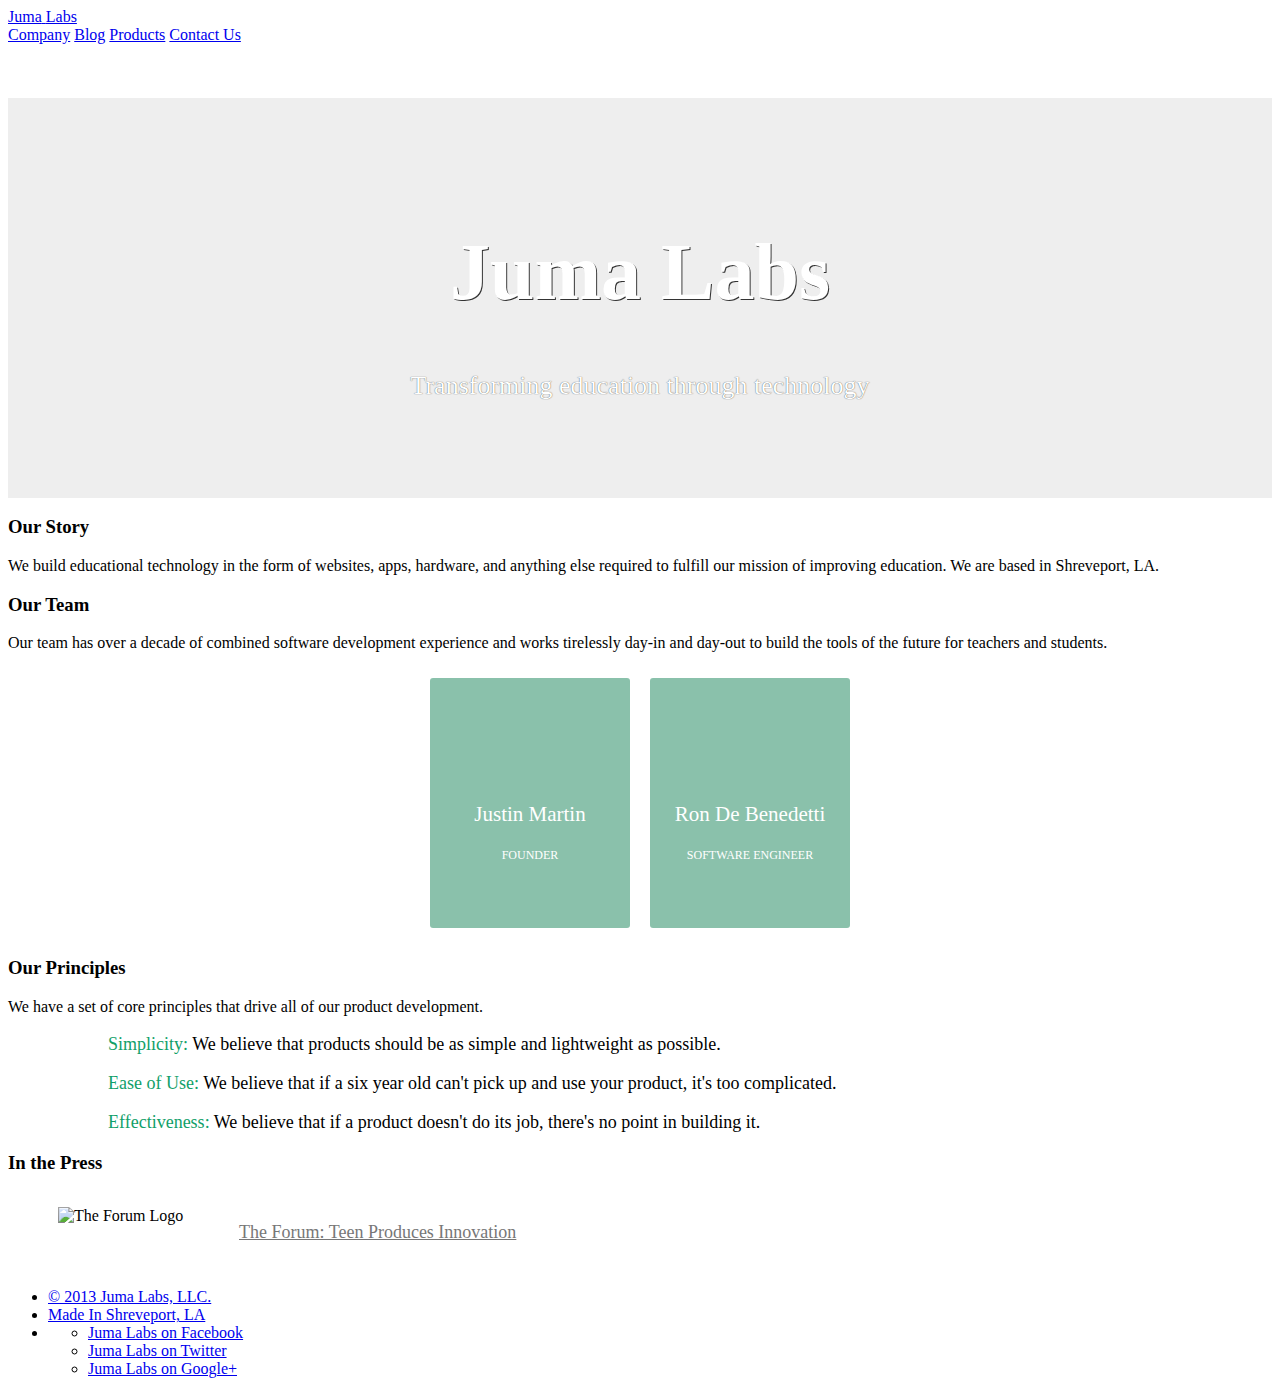
==== pages/company.html @ 87579008 "Site redesign :)" ====
<!DOCTYPE HTML>
<html>
<head>
  <title>About Our Company - Juma Labs</title>
  <link href="http://d3bc8kzom9lpd2.cloudfront.net/images/logos/Juma-Labs_favicon.ico" rel="shortcut icon">
  <link href="http://d3bc8kzom9lpd2.cloudfront.net/images/logos/Juma-Labs_touch-icon.png" rel="apple-touch-icon image_src">
  <meta content="text/html;charset=utf-8" http-equiv="Content-Type">
  <base href="http://www.jumalabs.com">
  <meta content="width=device-width, initial-scale=1.0, maximum-scale=1.0, user-scalable=0" name="viewport">
  <meta content="We are an education technology startup, based in Shreveport, LA.  Meet us." name="description">
  <meta content="Juma Labs, team, Justin Martin, Ron De Benedetti, Shreveport, startup, educational apps" name="keywords">
  <meta property="og:site_name" content="Juma Labs">
  <meta property="og:title" contents="About Our Company">
  <meta property="og:type" content="website">
  <meta property="og:description" content="We are an education technology startup, based in Shreveport, LA.  Meet us.">
  <meta property="og:image" content="http://d3bc8kzom9lpd2.cloudfront.net/images/logos/Juma-Labs_Facebook.png">
  <meta property="og:url" content="http://www.jumalabs.com/company">
  <link href='http://fonts.googleapis.com/css?family=Varela' rel='stylesheet' type='text/css'>
  <link rel="stylesheet" type="text/css" href="http://d3bc8kzom9lpd2.cloudfront.net/css/global.min.css"/>
  <style type="text/css">
    .hero.background-image{width:100%;height:400px;background:url('http://d3bc8kzom9lpd2.cloudfront.net/images/company/conference_room.jpg') no-repeat #eee;background-position:center;background-size:cover}.hero .inner{position:relative;top:129px}.hero .inner h1,.hero .inner h2{color:#fff;text-align:center;text-shadow:1px 1px 0 #333}.hero .inner h1{font-size:80px}.hero .inner h2{margin-top:5px;text-shadow:0 0 1px #333;font-weight:normal;font-size:26px}.people{margin:auto;width:440px}.people:after{display:block;clear:both;content:''}.person{float:left;margin:10px;width:200px;height:250px;border-radius:3px;background-size:200px 250px}.person.justin-martin{background-image:url('http://d3bc8kzom9lpd2.cloudfront.net/images/company/team/justin_martin-founder.jpg')}.person.ron-de-benedetti{background-image:url('http://d3bc8kzom9lpd2.cloudfront.net/images/company/team/ron_de_benedetti-software_engineer.jpg')}.person .info{position:relative;z-index:99999;padding:102.5px 0;width:200px;height:45px;border-radius:3px}.person .info .name,.person .info .title{padding:0;color:#fff;text-align:center}.person .info .name{font-size:21px}.person .info .title{text-transform:uppercase;font-size:12px}.person .overlay{position:relative;top:-250px;z-index:1;width:200px;height:250px;border-radius:3px;background-color:#59a688;background-color:rgba(89,166,136,0.7)}.principles .principle p{font-size:18px;padding-top:0;padding-left:100px}.principles .principle p span{color:#11a069}.articles{padding:15px 50px}.articles .article:after{display:block;content:'';clear:both}.articles .article .logo,.articles .article .link{display:block;float:left}.articles .article .logo{margin-right:50px}.articles .article .link{height:50px;line-height:50px;font-size:18px;color:#777}.articles .article .link:hover{text-decoration:underline}
  </style>
</head>
<body>
 <div class="wrapper">
  <header>
    <div class="inner">
      <a class="logo-container" href="/" title="Juma Labs">
        <span class="green">Juma</span>
        <span class="black">Labs</span>
      </a>
      <nav>
        <a class="selected" href="/company" title="Company">Company</a>
        <a href="http://blog.jumalabs.com/">Blog</a>
        <a href="products">Products</a>
        <a class="button" href="/contact-us">Contact Us</a>
      </nav>
    </div>
  </header>
  <div class="content">
    <div class="hero background-image">
      <div class="inner">
        <h1>Juma Labs</h1>
        <h2>Transforming education through technology</h2>
      </div>
    </div>
    <div class="container">
      <h3>Our Story</h3>
      <p>We build educational technology in the form of websites, apps, hardware, and anything else required
        to fulfill our mission of improving education.  We are based in Shreveport, LA.
      </p>
    </div>
    <div class="container">
      <h3>Our Team</h3>
      <p>Our team has over a decade of combined software development experience and works tirelessly day-in and day-out to build the tools of the future for teachers and students.</p>
      <div class="people">
        <div class="person justin-martin">
          <div class="info">
            <p class="name">Justin Martin</p>
            <p class="title">Founder</p>
          </div>
          <div class="overlay"></div>
        </div>
        <div class="person ron-de-benedetti">
          <div class="info">
            <p class="name">Ron De Benedetti</p>
            <p class="title">Software Engineer</p>
          </div>
          <div class="overlay"></div>
        </div>
      </div>
    </div>
    <div class="container">
      <h3>Our Principles</h3>
      <p>We have a set of core principles that drive all of our product development.</p>
      <div class="principles">
        <div class="principle">
          <p><span>Simplicity:</span> We believe that products should be as simple and lightweight as possible.</p>
        </div>
        <div class="principle">
          <p><span>Ease of Use:</span> We believe that if a six year old can't pick up and use your product, it's too complicated.</p>
        </div>
        <div class="principle">
          <p><span>Effectiveness:</span> We believe that if a product doesn't do its job, there's no point in building it.</p>
        </div>
      </div>
    </div>
    <div class="container">
      <h3>In the Press</h3>
      <div class="articles">
        <div class="article">
          <img alt="The Forum Logo" class="logo" src="http://d3bc8kzom9lpd2.cloudfront.net/images/company/press_logos/the_forum.png" width="131" height="50"/>
          <a class="link" href="npaper-wehaa.com/forum-news/2013/11/25/?article=2083177" title="Teen Produces Innovation - The Forum">The Forum: Teen Produces Innovation</a>
        </div>
      </div>
    </div>
    <footer>
      <div class="footer-inner">
        <ul class="footer-links">
          <li>
            <a class="copyright" href="http://www.jumalabs.com/" title="Juma Labs">&copy; 2013 Juma Labs, LLC.</a>
            <li>
              <a class="city-state" href="http://www.madeinshreveport.com/" title="Made In Shreveport Website">Made In Shreveport, LA</a>
            </li>
            <li class="social-media-links">
              <ul>
                <li>
                  <a class="facebook-link" href="http://www.facebook.com/JumaLabs" title="Juma Labs on Facebook">Juma Labs on Facebook</a>
                </li>
                <li>
                  <a class="twitter-link" href="http://www.twitter.com/JumaLabs" title="Juma Labs on Twitter">Juma Labs on Twitter</a>
                </li>
                <li>
                  <a class="googleplus-link" href="https://plus.google.com/u/0/b/108910510443544251864/" title="Juma Labs on Google+">Juma Labs on Google+</a>
                </li>
              </ul>
            </li>
          </div>
        </footer>
<!--script>
  (function(i,s,o,g,r,a,m){i['GoogleAnalyticsObject']=r;i[r]=i[r]||function(){
    (i[r].q=i[r].q||[]).push(arguments)},i[r].l=1*new Date();a=s.createElement(o),
    m=s.getElementsByTagName(o)[0];a.async=1;a.src=g;m.parentNode.insertBefore(a,m)
  })(window,document,'script','//www.google-analytics.com/analytics.js','ga');

  ga('create', 'UA-44195918-1', 'jumalabs.com');
  ga('send', 'pageview');

</script-->
</body>
</html>
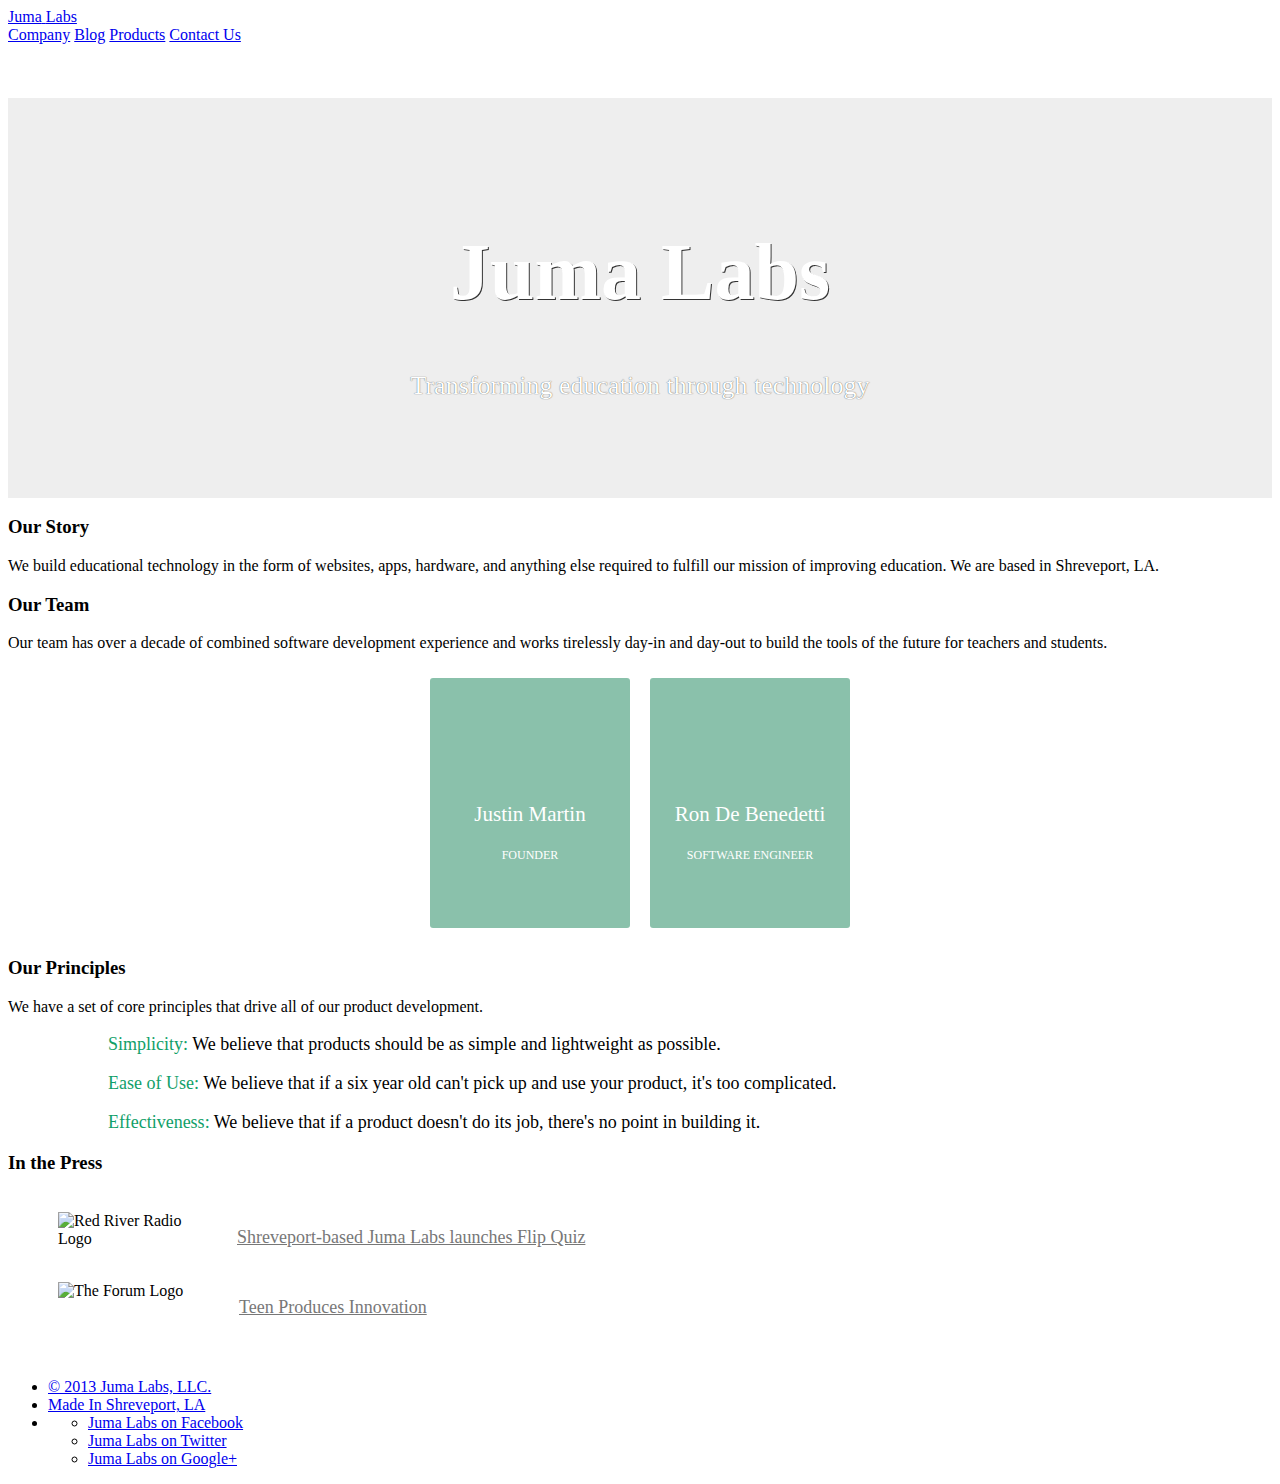
==== commit 72c629bf: "Added new press link" ====
--- a/pages/company.html
+++ b/pages/company.html
@@ -10,7 +10,7 @@
   <meta content="We are an education technology startup, based in Shreveport, LA.  Meet us." name="description">
   <meta content="Juma Labs, team, Justin Martin, Ron De Benedetti, Shreveport, startup, educational apps" name="keywords">
   <meta property="og:site_name" content="Juma Labs">
-  <meta property="og:title" contents="About Our Company">
+  <meta property="og:title" content="About Our Company">
   <meta property="og:type" content="website">
   <meta property="og:description" content="We are an education technology startup, based in Shreveport, LA.  Meet us.">
   <meta property="og:image" content="http://d3bc8kzom9lpd2.cloudfront.net/images/logos/Juma-Labs_Facebook.png">
@@ -18,7 +18,7 @@
   <link href='http://fonts.googleapis.com/css?family=Varela' rel='stylesheet' type='text/css'>
   <link rel="stylesheet" type="text/css" href="http://d3bc8kzom9lpd2.cloudfront.net/css/global.min.css"/>
   <style type="text/css">
-    .hero.background-image{width:100%;height:400px;background:url('http://d3bc8kzom9lpd2.cloudfront.net/images/company/conference_room.jpg') no-repeat #eee;background-position:center;background-size:cover}.hero .inner{position:relative;top:129px}.hero .inner h1,.hero .inner h2{color:#fff;text-align:center;text-shadow:1px 1px 0 #333}.hero .inner h1{font-size:80px}.hero .inner h2{margin-top:5px;text-shadow:0 0 1px #333;font-weight:normal;font-size:26px}.people{margin:auto;width:440px}.people:after{display:block;clear:both;content:''}.person{float:left;margin:10px;width:200px;height:250px;border-radius:3px;background-size:200px 250px}.person.justin-martin{background-image:url('http://d3bc8kzom9lpd2.cloudfront.net/images/company/team/justin_martin-founder.jpg')}.person.ron-de-benedetti{background-image:url('http://d3bc8kzom9lpd2.cloudfront.net/images/company/team/ron_de_benedetti-software_engineer.jpg')}.person .info{position:relative;z-index:99999;padding:102.5px 0;width:200px;height:45px;border-radius:3px}.person .info .name,.person .info .title{padding:0;color:#fff;text-align:center}.person .info .name{font-size:21px}.person .info .title{text-transform:uppercase;font-size:12px}.person .overlay{position:relative;top:-250px;z-index:1;width:200px;height:250px;border-radius:3px;background-color:#59a688;background-color:rgba(89,166,136,0.7)}.principles .principle p{font-size:18px;padding-top:0;padding-left:100px}.principles .principle p span{color:#11a069}.articles{padding:15px 50px}.articles .article:after{display:block;content:'';clear:both}.articles .article .logo,.articles .article .link{display:block;float:left}.articles .article .logo{margin-right:50px}.articles .article .link{height:50px;line-height:50px;font-size:18px;color:#777}.articles .article .link:hover{text-decoration:underline}
+    .hero.background-image{width:100%;height:400px;background:url('http://d3bc8kzom9lpd2.cloudfront.net/images/company/conference_room.jpg') no-repeat #eee;background-position:center;background-size:cover}.hero .inner{position:relative;top:129px}.hero .inner h1,.hero .inner h2{color:#fff;text-align:center;text-shadow:1px 1px 0 #333}.hero .inner h1{font-size:80px}.hero .inner h2{margin-top:5px;text-shadow:0 0 1px #333;font-weight:normal;font-size:26px}.people{margin:auto;width:440px}.people:after{display:block;clear:both;content:''}.person{float:left;margin:10px;width:200px;height:250px;border-radius:3px;background-size:200px 250px}.person.justin-martin{background-image:url('http://d3bc8kzom9lpd2.cloudfront.net/images/company/team/justin_martin-founder.jpg')}.person.ron-de-benedetti{background-image:url('http://d3bc8kzom9lpd2.cloudfront.net/images/company/team/ron_de_benedetti-software_engineer.jpg')}.person .info{position:relative;z-index:99999;padding:102.5px 0;width:200px;height:45px;border-radius:3px}.person .info .name,.person .info .title{padding:0;color:#fff;text-align:center}.person .info .name{font-size:21px}.person .info .title{text-transform:uppercase;font-size:12px}.person .overlay{position:relative;top:-250px;z-index:1;width:200px;height:250px;border-radius:3px;background-color:#59a688;background-color:rgba(89,166,136,0.7)}.principles .principle p{font-size:18px;padding-top:0;padding-left:100px}.principles .principle p span{color:#11a069}.articles{padding:15px 50px}.articles .article{padding:5px 0;margin-bottom:10px}.articles .article:after{display:block;content:'';clear:both}.articles .article .logo,.articles .article .link{display:block;float:left}.articles .article .logo{margin-right:50px}.articles .article .link{height:50px;line-height:50px;font-size:18px;color:#777}.articles .article .link:hover{text-decoration:underline}
   </style>
 </head>
 <body>
@@ -89,35 +89,43 @@
       <h3>In the Press</h3>
       <div class="articles">
         <div class="article">
+          <img alt="Red River Radio Logo" class="logo" src="http://d3bc8kzom9lpd2.cloudfront.net/images/company/press_logos/red_river_radio.png" width="129" height="50"/>
+          <a class="link" href="http://redriverradio.org/post/shreveport-based-juma-labs-launches-flip-quiz" title="Shreveport-based Juma Labs launches Flip Quiz">Shreveport-based Juma Labs launches Flip Quiz</a>
+        </div>
+        <div class="article">
           <img alt="The Forum Logo" class="logo" src="http://d3bc8kzom9lpd2.cloudfront.net/images/company/press_logos/the_forum.png" width="131" height="50"/>
-          <a class="link" href="npaper-wehaa.com/forum-news/2013/11/25/?article=2083177" title="Teen Produces Innovation - The Forum">The Forum: Teen Produces Innovation</a>
+          <a class="link" href="http://npaper-wehaa.com/forum-news/2013/11/25/?article=2083177" title="Teen Produces Innovation - The Forum">Teen Produces Innovation</a>
         </div>
       </div>
     </div>
-    <footer>
-      <div class="footer-inner">
-        <ul class="footer-links">
+  </div>
+</div>
+<footer>
+  <div class="footer-inner">
+    <ul class="footer-links">
+      <li>
+        <a class="copyright" href="http://www.jumalabs.com/" title="Juma Labs">&copy; 2013 Juma Labs, LLC.</a>
+      </li>
+      <li>
+        <a class="city-state" href="http://www.madeinshreveport.com/" title="Made In Shreveport Website">Made In Shreveport, LA</a>
+      </li>
+      <li class="social-media-links">
+        <ul>
           <li>
-            <a class="copyright" href="http://www.jumalabs.com/" title="Juma Labs">&copy; 2013 Juma Labs, LLC.</a>
-            <li>
-              <a class="city-state" href="http://www.madeinshreveport.com/" title="Made In Shreveport Website">Made In Shreveport, LA</a>
-            </li>
-            <li class="social-media-links">
-              <ul>
-                <li>
-                  <a class="facebook-link" href="http://www.facebook.com/JumaLabs" title="Juma Labs on Facebook">Juma Labs on Facebook</a>
-                </li>
-                <li>
-                  <a class="twitter-link" href="http://www.twitter.com/JumaLabs" title="Juma Labs on Twitter">Juma Labs on Twitter</a>
-                </li>
-                <li>
-                  <a class="googleplus-link" href="https://plus.google.com/u/0/b/108910510443544251864/" title="Juma Labs on Google+">Juma Labs on Google+</a>
-                </li>
-              </ul>
-            </li>
-          </div>
-        </footer>
-<!--script>
+            <a class="facebook-link" href="http://www.facebook.com/JumaLabs" title="Juma Labs on Facebook">Juma Labs on Facebook</a>
+          </li>
+          <li>
+            <a class="twitter-link" href="http://www.twitter.com/JumaLabs" title="Juma Labs on Twitter">Juma Labs on Twitter</a>
+          </li>
+          <li>
+            <a class="googleplus-link" href="https://plus.google.com/u/0/b/108910510443544251864/" title="Juma Labs on Google+">Juma Labs on Google+</a>
+          </li>
+        </ul>
+      </li>
+    </ul>
+  </div>
+</footer>
+<script>
   (function(i,s,o,g,r,a,m){i['GoogleAnalyticsObject']=r;i[r]=i[r]||function(){
     (i[r].q=i[r].q||[]).push(arguments)},i[r].l=1*new Date();a=s.createElement(o),
     m=s.getElementsByTagName(o)[0];a.async=1;a.src=g;m.parentNode.insertBefore(a,m)
@@ -126,6 +134,6 @@
   ga('create', 'UA-44195918-1', 'jumalabs.com');
   ga('send', 'pageview');
 
-</script-->
+</script>
 </body>
 </html>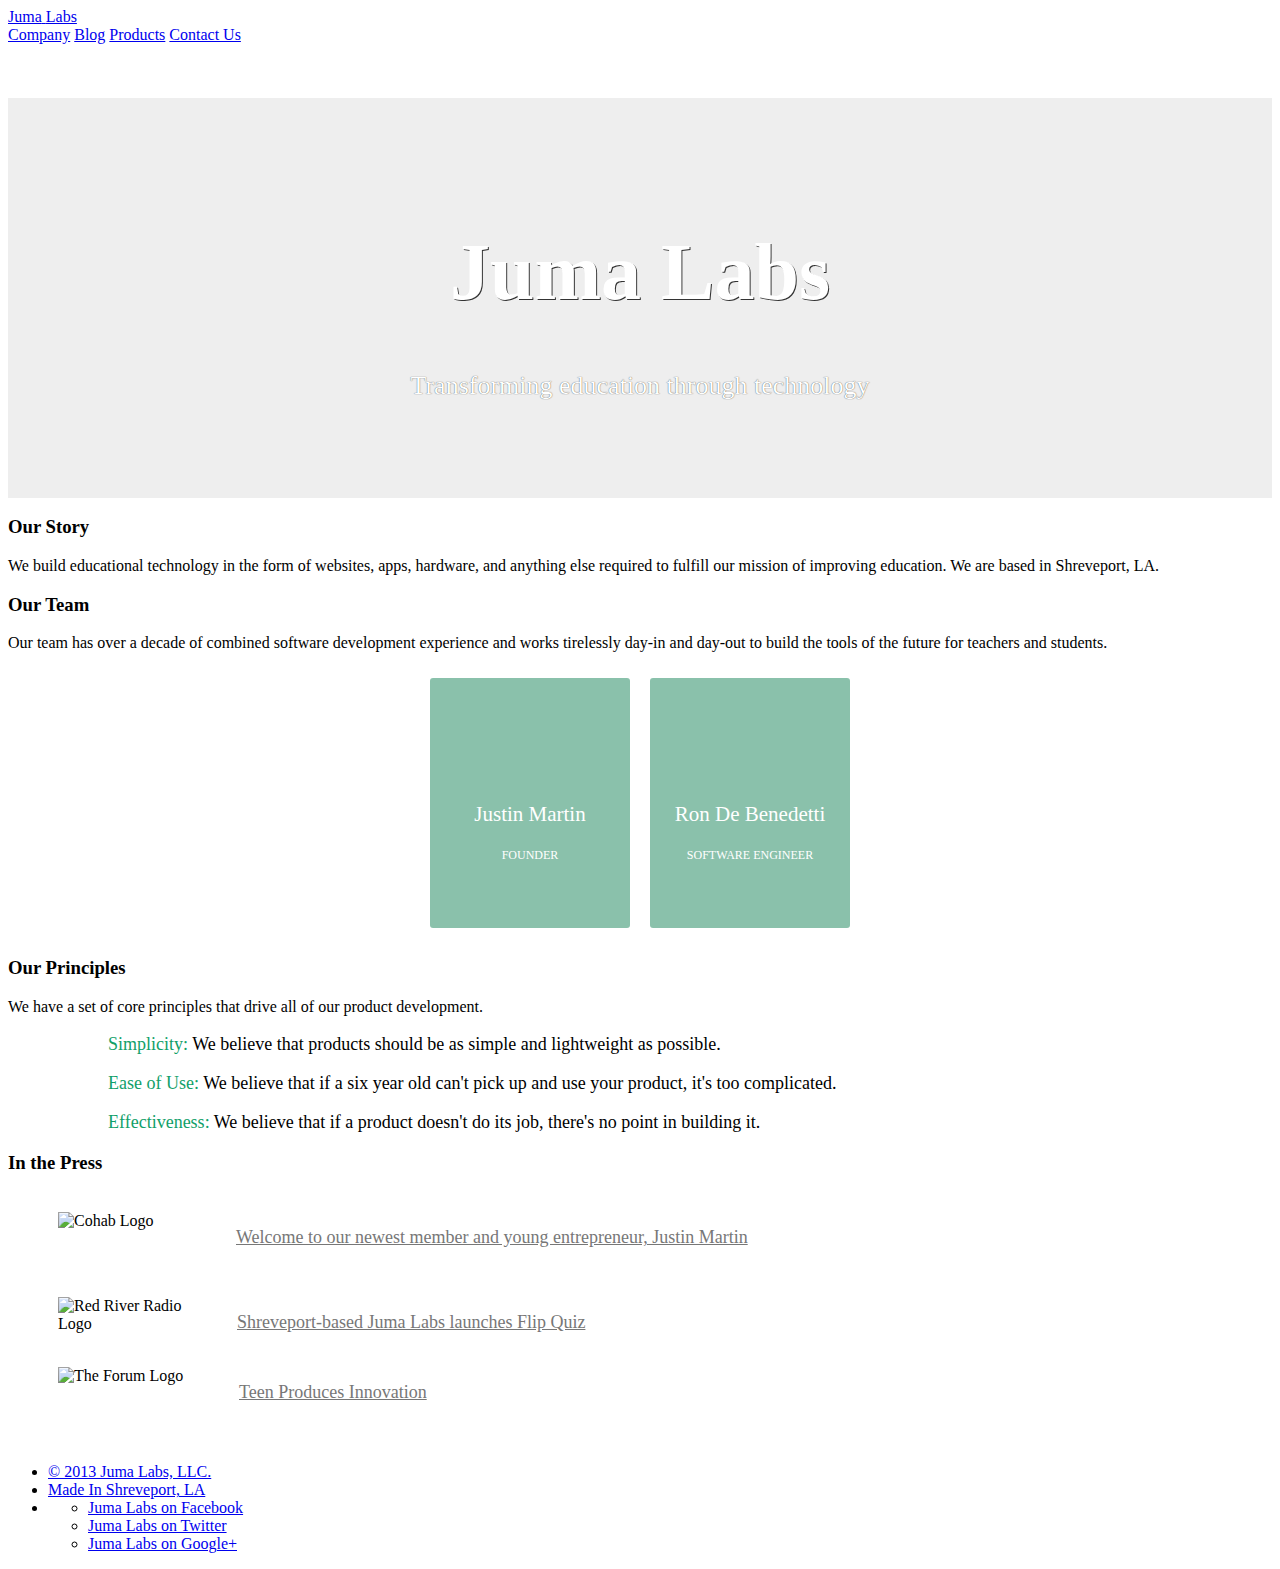
==== commit 8a65d576: "Added new press" ====
--- a/pages/company.html
+++ b/pages/company.html
@@ -89,6 +89,10 @@
       <h3>In the Press</h3>
       <div class="articles">
         <div class="article">
+        <img alt="Cohab Logo" class="logo" src="http://d3bc8kzom9lpd2.cloudfront.net/images/company/press_logos/cohab.png" width="128" height="65"/>
+          <a class="link" href="http://us1.campaign-archive2.com/?u=ce6f743e9eead3ed05c780b08&id=dc2fa999d9&e=8ab7980de8" title="Welcome to our newest member and young entrepreneur, Justin Martin">Welcome to our newest member and young entrepreneur, Justin Martin</a>
+        </div>
+        <div class="article">
           <img alt="Red River Radio Logo" class="logo" src="http://d3bc8kzom9lpd2.cloudfront.net/images/company/press_logos/red_river_radio.png" width="129" height="50"/>
           <a class="link" href="http://redriverradio.org/post/shreveport-based-juma-labs-launches-flip-quiz" title="Shreveport-based Juma Labs launches Flip Quiz">Shreveport-based Juma Labs launches Flip Quiz</a>
         </div>
